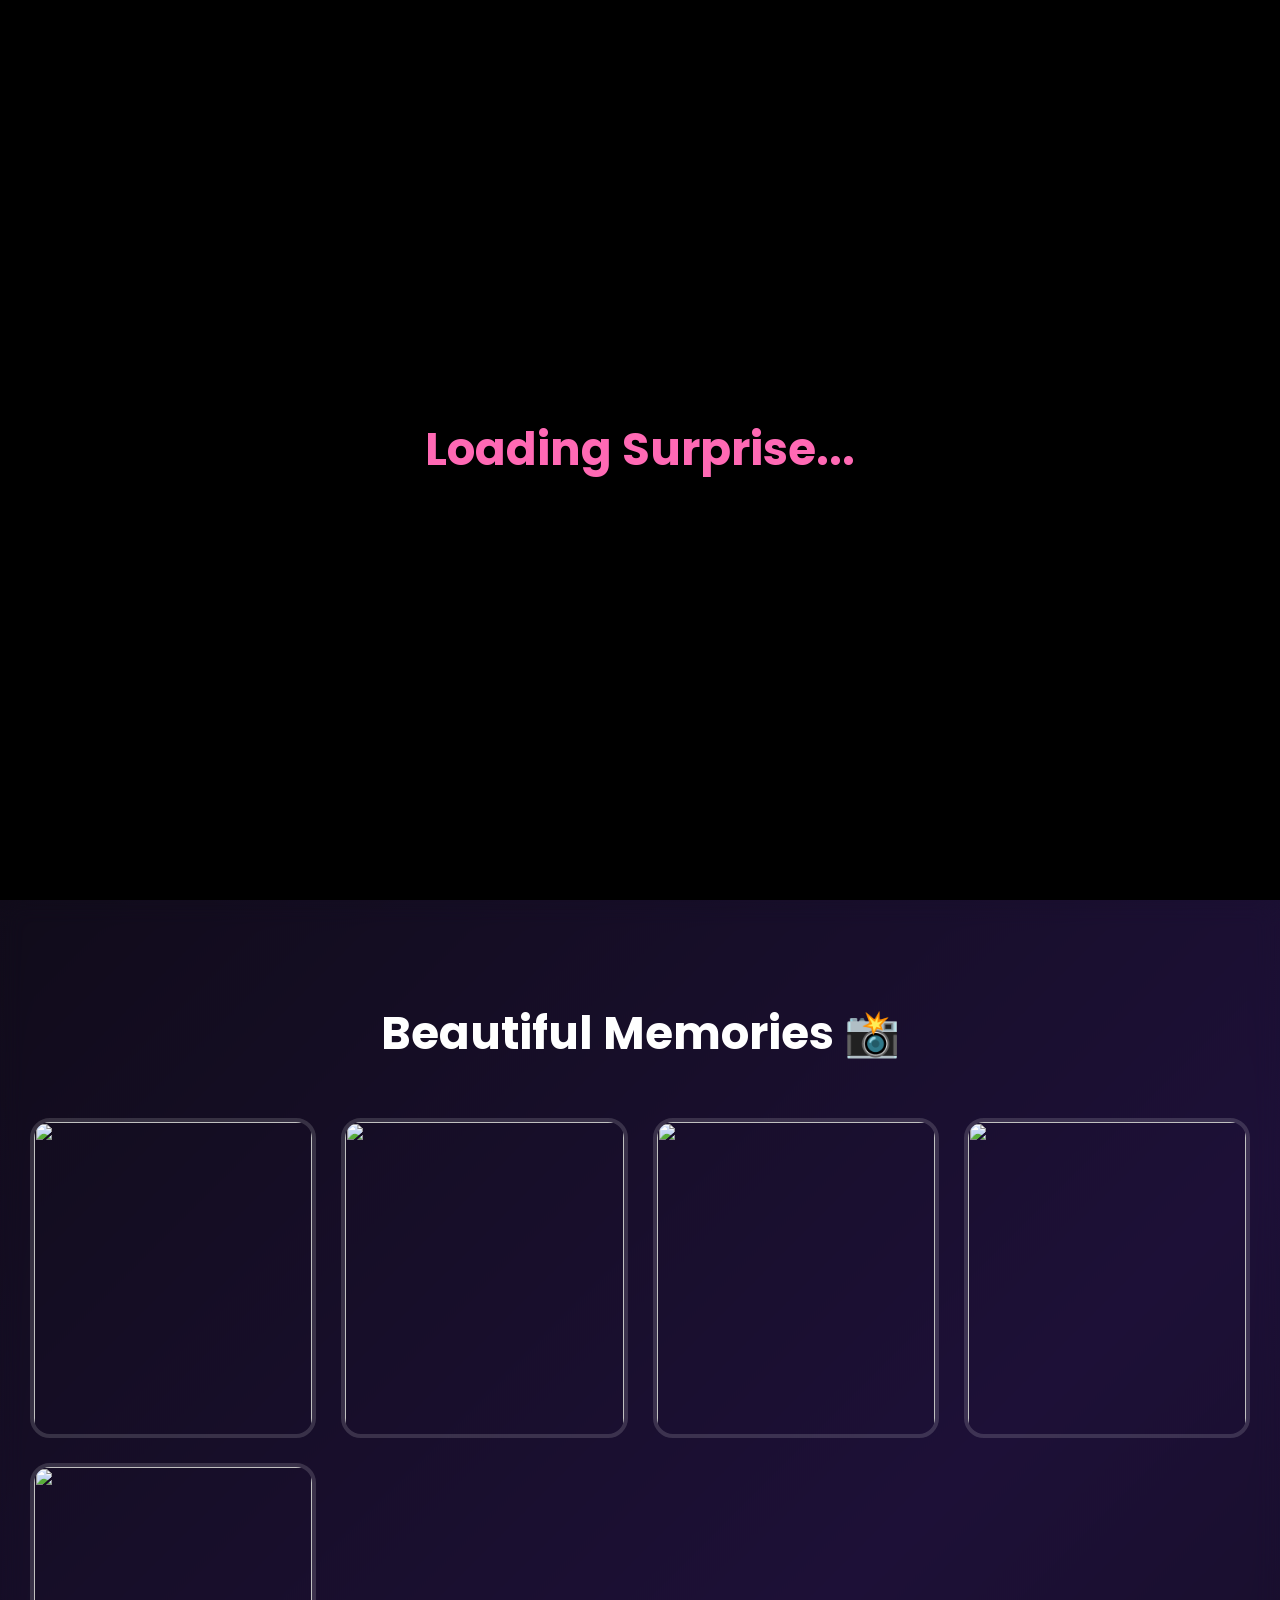
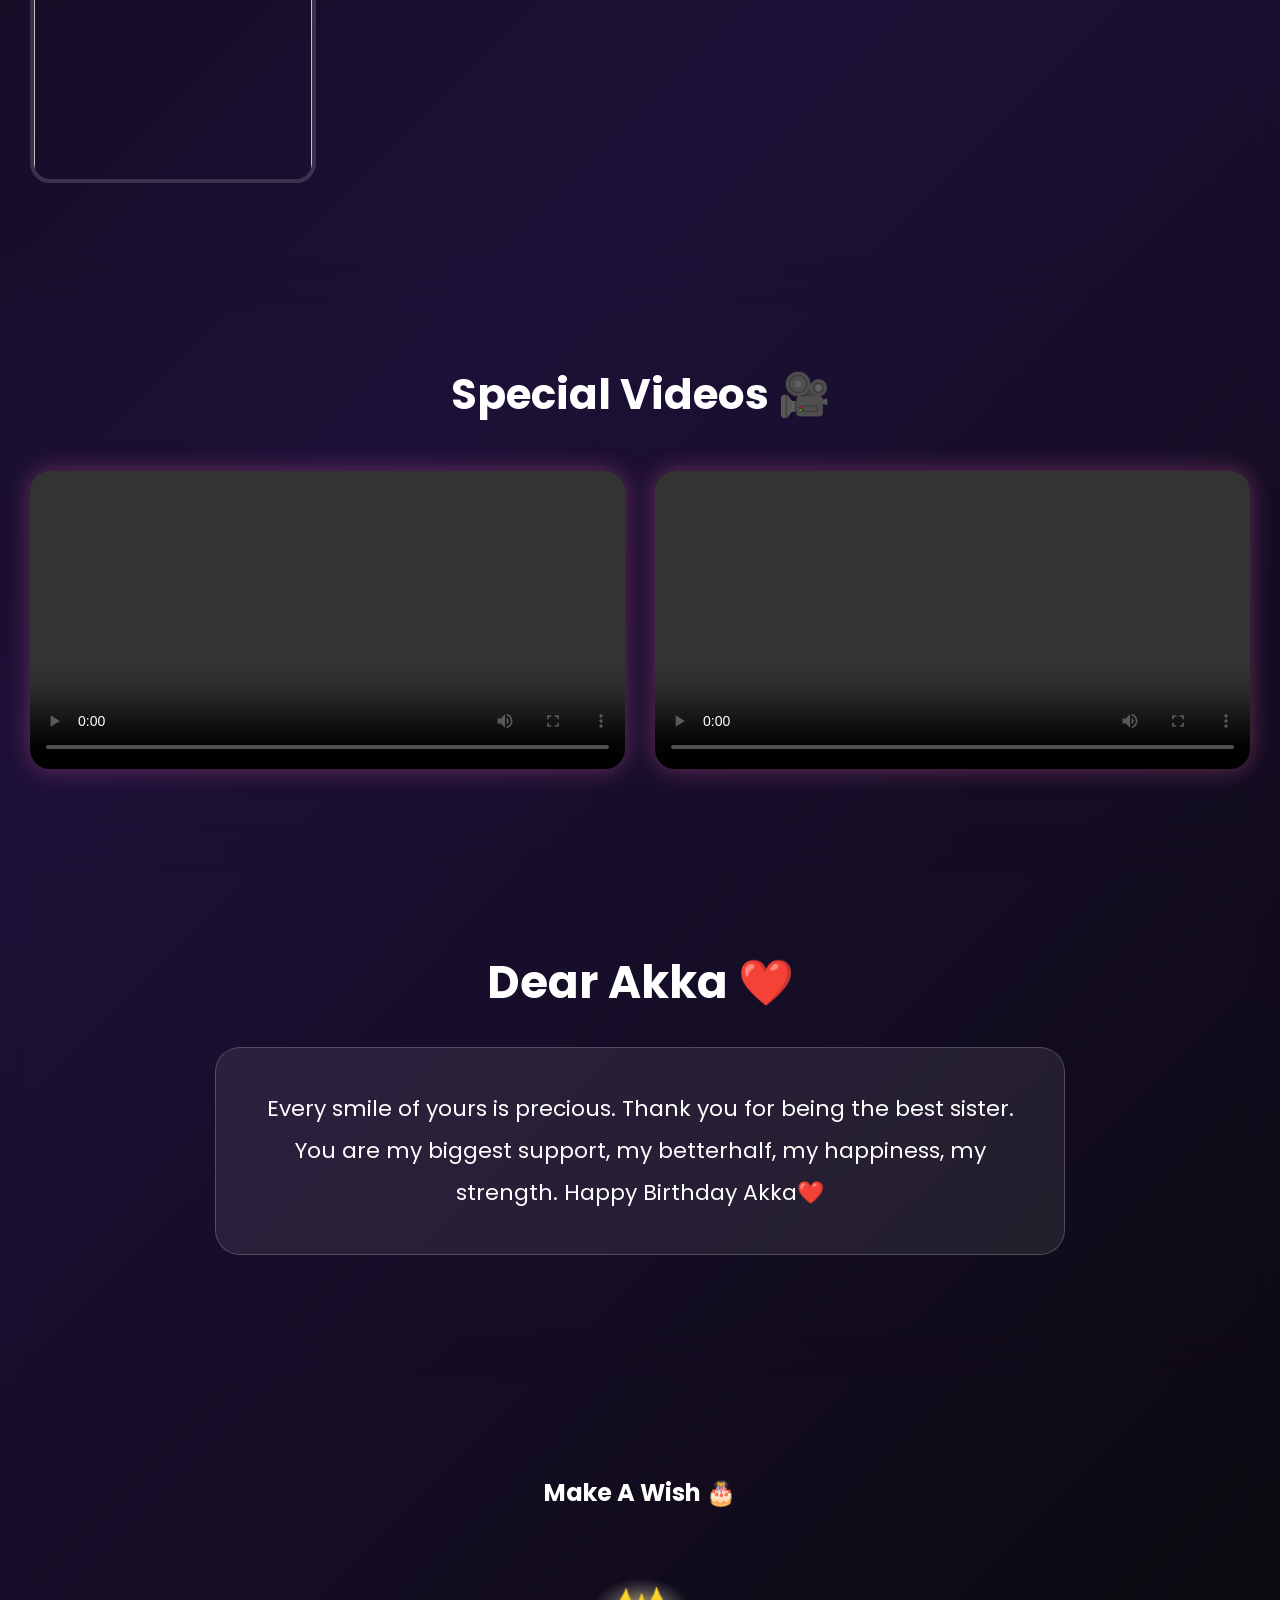
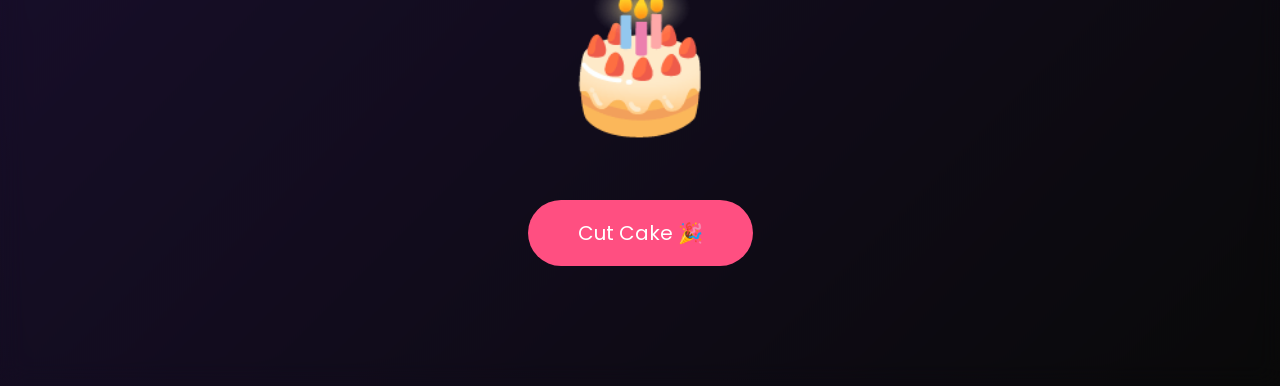
==== index.html @ 8ff33018 "push commit push commit" ====
<!DOCTYPE html>
<html lang="en">

<head>

<meta charset="UTF-8">

<meta name="viewport"
content="width=device-width, initial-scale=1.0">

<title>Happy Birthday Akka ❤️</title>

<link rel="stylesheet" href="style.css">

<link href="https://fonts.googleapis.com/css2?family=Poppins:wght@300;400;600;700&display=swap" rel="stylesheet">

</head>

<body>

<!-- Loading -->

<div id="loader">

<h1>Loading Surprise...</h1>

</div>

<!-- Background Music -->

<!--
YOUR SONG HERE

music/song.mp3

-->

<audio id="music" loop>

<source src="music/AkkaSong.mp3" type="audio/mp3">

</audio>

<!-- Floating Hearts -->

<div id="hearts"></div>

<!-- Hero -->

<section class="hero">

<h3>🎉 Happy Birthday 🎉</h3>

<h1>AKKA ❤️</h1>

<p id="typing"></p>

<button id="playMusic">

Play Music 🎵

</button>

</section>

<!-- Gallery -->

<section class="gallery">

<h2>Beautiful Memories 📸</h2>

<div class="slider">

<!--

PUT YOUR IMAGES HERE

-->

<img src="images/1.jpg">

<img src="images/2.jpg">

<img src="images/3.jpg">

<img src="images/4.jpg">

<img src="images/5.jpg">

</div>

</section>

<!-- Videos -->

<section class="videos">

<h2>Special Videos 🎥</h2>

<div class="videoBox">

<!--

PUT VIDEOS HERE

-->

<video controls>

<source src="videos/1.mp4">

</video>

<video controls>

<source src="videos/2.mp4">

</video>

</div>

</section>

<!-- Letter -->

<section class="letter">

<h2>Dear Akka ❤️</h2>

<p>

Every smile of yours is precious.

Thank you for being the best sister.

You are my biggest support,

my betterhalf,

my happiness,

my strength.

Happy Birthday Akka❤️

</p>

</section>

<!-- Cake -->

<section class="cakeSection">

<h2>Make A Wish 🎂</h2>

<div class="cake">

🎂

</div>

<button id="cakeBtn">

Cut Cake 🎉

</button>

</section>

<!-- Fireworks -->

<canvas id="fireworks"></canvas>

<script src="script.js"></script>

</body>

</html>
---- style.css ----
/* ===========================
   GOOGLE FONT
=========================== */

*{
    margin:0;
    padding:0;
    box-sizing:border-box;
    font-family:'Poppins',sans-serif;
}

html{
    scroll-behavior:smooth;
}

body{
    background:linear-gradient(135deg,#090909,#1d1037,#090909);
    color:white;
    overflow-x:hidden;
}

/* ===========================
   LOADER
=========================== */

#loader{
    position:fixed;
    inset:0;
    background:#000;
    display:flex;
    justify-content:center;
    align-items:center;
    z-index:9999;
}

#loader h1{
    font-size:45px;
    animation:pulse 1.2s infinite;
    color:#ff69b4;
}

@keyframes pulse{
    0%{transform:scale(1);}
    50%{transform:scale(1.15);}
    100%{transform:scale(1);}
}

/* ===========================
   HERO
=========================== */

.hero{
    min-height:100vh;
    display:flex;
    justify-content:center;
    align-items:center;
    flex-direction:column;
    text-align:center;
    padding:30px;
    background:linear-gradient(rgba(0,0,0,.45),rgba(0,0,0,.45)),
    url("images/bg.jpg") center/cover no-repeat;
}

/* 🔥 Hero Background
   images/bg.jpg
   <-- உன் favorite photo வைங்க
*/

.hero h3{
    font-size:30px;
    color:#ffd700;
}

.hero h1{
    font-size:75px;
    margin-top:15px;
    color:#ff69b4;
    text-shadow:0 0 25px hotpink;
}

#typing{
    margin-top:25px;
    font-size:24px;
    max-width:800px;
    line-height:40px;
}

#playMusic{
    margin-top:40px;
    padding:15px 45px;
    border:none;
    border-radius:40px;
    cursor:pointer;
    background:#ff4f81;
    color:white;
    font-size:20px;
    transition:.4s;
}

#playMusic:hover{
    transform:scale(1.08);
    box-shadow:0 0 25px hotpink;
}

/* ===========================
   GALLERY
=========================== */

.gallery{
    padding:100px 30px;
}

.gallery h2{
    text-align:center;
    margin-bottom:50px;
    font-size:45px;
}

.slider{
    display:grid;
    grid-template-columns:repeat(auto-fit,minmax(260px,1fr));
    gap:25px;
}

.slider img{
    width:100%;
    height:320px;
    object-fit:cover;
    border-radius:20px;
    transition:.4s;
    border:4px solid rgba(255,255,255,.15);
}

.slider img:hover{
    transform:scale(1.05);
    box-shadow:0 0 35px hotpink;
}

/* ===========================
   VIDEOS
=========================== */

.videos{
    padding:80px 30px;
}

.videos h2{
    text-align:center;
    margin-bottom:45px;
    font-size:42px;
}

.videoBox{
    display:grid;
    grid-template-columns:repeat(auto-fit,minmax(320px,1fr));
    gap:30px;
}

.videoBox video{
    width:100%;
    border-radius:20px;
    box-shadow:0 0 25px rgba(255,105,180,.35);
}

/* ===========================
   LETTER
=========================== */

.letter{
    padding:100px 20px;
    display:flex;
    flex-direction:column;
    align-items:center;
}

.letter h2{
    font-size:45px;
    margin-bottom:30px;
}

.letter p{
    max-width:850px;
    text-align:center;
    font-size:22px;
    line-height:42px;

    background:rgba(255,255,255,.08);

    backdrop-filter:blur(14px);

    padding:40px;

    border-radius:25px;

    border:1px solid rgba(255,255,255,.2);
}

/* ===========================
   CAKE
=========================== */

.cakeSection{
    padding:120px 20px;
    text-align:center;
}

.cake{
    font-size:140px;
    margin:40px 0;
    transition:.5s;
}

#cakeBtn{
    padding:18px 50px;
    border:none;
    border-radius:50px;
    background:#ff4f81;
    color:white;
    font-size:20px;
    cursor:pointer;
    transition:.4s;
}

#cakeBtn:hover{
    transform:scale(1.1);
}

/* ===========================
   HEARTS
=========================== */

.heart{

    position:fixed;

    bottom:-30px;

    color:#ff5fa2;

    animation:floatUp linear forwards;

    opacity:.8;

    pointer-events:none;

}

@keyframes floatUp{

    from{

        transform:translateY(0);

        opacity:1;

    }

    to{

        transform:translateY(-120vh);

        opacity:0;

    }

}

/* ===========================
   GLASS EFFECT
=========================== */

.gallery,
.videos,
.letter,
.cakeSection{

    backdrop-filter:blur(12px);

}

/* ===========================
   SCROLLBAR
=========================== */

::-webkit-scrollbar{

    width:10px;

}

::-webkit-scrollbar-thumb{

    background:#ff69b4;

    border-radius:20px;

}

/* ===========================
   FIREWORK CANVAS
=========================== */

#fireworks{

    position:fixed;

    inset:0;

    pointer-events:none;

}

/* ===========================
   MOBILE
=========================== */

@media(max-width:768px){

.hero h1{

font-size:46px;

}

.hero h3{

font-size:24px;

}

#typing{

font-size:18px;

line-height:34px;

}

.gallery h2,
.videos h2,
.letter h2{

font-size:34px;

}

.letter p{

font-size:18px;

line-height:34px;

padding:25px;

}

.cake{

font-size:100px;

}

}
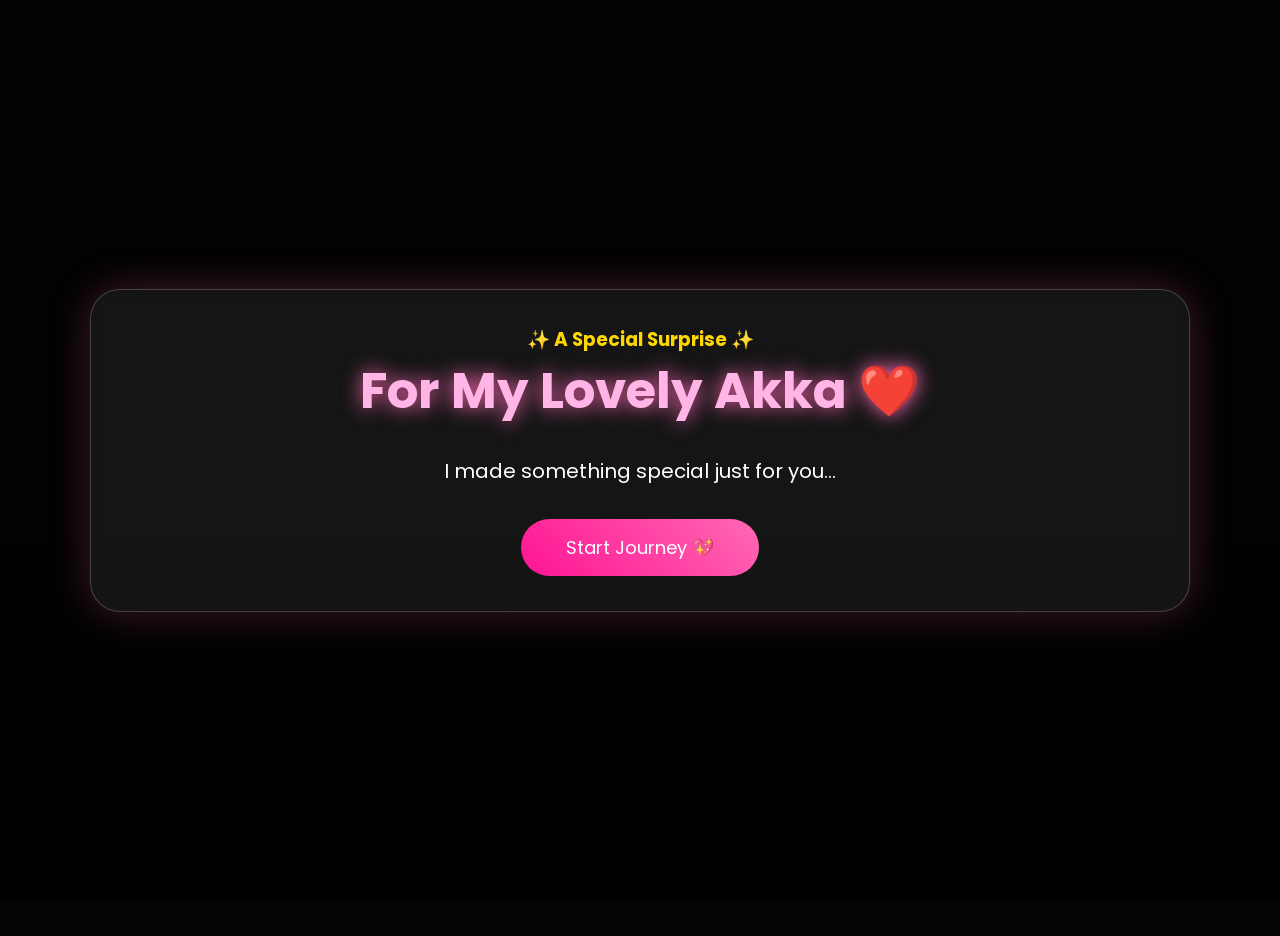
==== commit 1ef4f417: "Push a latest changes Push a latest changes" ====
--- a/index.html
+++ b/index.html
@@ -5,78 +5,141 @@
 
 <meta charset="UTF-8">
 
-<meta name="viewport"
-content="width=device-width, initial-scale=1.0">
-
-<title>Happy Birthday Akka ❤️</title>
-
-<link rel="stylesheet" href="style.css">
+<meta name="viewport" content="width=device-width, initial-scale=1.0">
+
+<title>Akka Birthday Surprise ❤️</title>
+
+<link rel="stylesheet" href="style1.css">
 
 <link href="https://fonts.googleapis.com/css2?family=Poppins:wght@300;400;600;700&display=swap" rel="stylesheet">
 
 </head>
 
+
 <body>
 
-<!-- Loading -->
-
-<div id="loader">
-
-<h1>Loading Surprise...</h1>
-
-</div>
-
-<!-- Background Music -->
+
+<!-- MUSIC -->
+
+<audio id="music" loop>
+
+<source src="music/AkkaSong.mp3" type="audio/mp3">
+
+</audio>
+
+
+
+
+<!-- =====================
+INTRO SCREEN
+===================== -->
+
+<section class="screen active" id="intro">
+
+<div class="content">
+
+<h3>
+✨ A Special Surprise ✨
+</h3>
+
+
+<h1>
+For My Lovely Akka ❤️
+</h1>
+
+
+<p>
+I made something special just for you...
+</p>
+
+
+<button onclick="nextScreen('welcome')">
+
+Start Journey 💖
+
+</button>
+
+
+</div>
+
+</section>
+
+
+
+
+
+
+<!-- =====================
+WELCOME SCREEN
+===================== -->
+
+
+<section class="screen" id="welcome">
+
+<div class="content">
+
+
+<h1>
+Welcome Akka ❤️
+</h1>
+
+
+<p>
+
+Today is your special day.
+
+A small surprise filled with
+love, memories and happiness.
+
+</p>
+
+
+<button onclick="nextScreen('memories')">
+
+Next Surprise ✨
+
+</button>
+
+
+</div>
+
+</section>
+
+
+
+
+
+
+
+
+<!-- =====================
+MEMORIES SCREEN
+===================== -->
+
+
+<section class="screen" id="memories">
+
+
+<div class="content">
+
+
+<h1>
+Our Beautiful Memories 📸
+</h1>
+
+
+<div class="gallery">
+
 
 <!--
-YOUR SONG HERE
-
-music/song.mp3
+ADD YOUR PHOTOS HERE
+
+images/1.jpg
+images/2.jpg
+images/3.jpg
 
 -->
 
-<audio id="music" loop>
-
-<source src="music/AkkaSong.mp3" type="audio/mp3">
-
-</audio>
-
-<!-- Floating Hearts -->
-
-<div id="hearts"></div>
-
-<!-- Hero -->
-
-<section class="hero">
-
-<h3>🎉 Happy Birthday 🎉</h3>
-
-<h1>AKKA ❤️</h1>
-
-<p id="typing"></p>
-
-<button id="playMusic">
-
-Play Music 🎵
-
-</button>
-
-</section>
-
-<!-- Gallery -->
-
-<section class="gallery">
-
-<h2>Beautiful Memories 📸</h2>
-
-<div class="slider">
-
-<!--
-
-PUT YOUR IMAGES HERE
-
--->
-
 <img src="images/1.jpg">
 
 <img src="images/2.jpg">
@@ -85,93 +148,449 @@
 
 <img src="images/4.jpg">
 
-<img src="images/5.jpg">
-
-</div>
-
-</section>
-
-<!-- Videos -->
-
-<section class="videos">
-
-<h2>Special Videos 🎥</h2>
-
-<div class="videoBox">
-
-<!--
-
-PUT VIDEOS HERE
-
--->
-
-<video controls>
-
-<source src="videos/1.mp4">
-
-</video>
-
-<video controls>
-
-<source src="videos/2.mp4">
-
-</video>
-
-</div>
-
-</section>
-
-<!-- Letter -->
-
-<section class="letter">
-
-<h2>Dear Akka ❤️</h2>
-
-<p>
-
-Every smile of yours is precious.
-
-Thank you for being the best sister.
+
+</div>
+
+
+<button onclick="nextScreen('reasons')">
+
+Next Surprise 🌟
+
+</button>
+
+
+</div>
+
+
+</section>
+
+
+
+
+
+
+
+
+<!-- =====================
+SPECIAL REASONS SCREEN
+===================== -->
+
+
+<section class="screen" id="reasons">
+
+
+<div class="content">
+
+
+<h1>
+Why My Akka Is Special 🌟
+</h1>
+
+
+
+<div class="reasonBox">
+
+
+<div class="reasonCard">
+
+<h2>01 💖</h2>
+
+<h3>
+My Biggest Support
+</h3>
+
+<p>
+You always support me and stand by my side.
+You are my strongest person.
+</p>
+
+</div>
+
+
+
+
+
+<div class="reasonCard">
+
+<h2>02 🌸</h2>
+
+<h3>
+You Are Always My Better Half
+</h3>
+
+<p>
+You complete my happiness and make every moment special.
+You are the person I can always count on.
+</p>
+
+</div>
+
+
+
+
+
+<div class="reasonCard">
+
+<h2>03 ⭐</h2>
+
+<h3>
+My Inspiration
+</h3>
+
+<p>
+You always motivate me to become a better person
+and encourage me to achieve my dreams.
+</p>
+
+</div>
+
+
+
+
+
+<div class="reasonCard">
+
+<h2>04 🦋</h2>
+
+<h3>
+My Happiness
+</h3>
+
+<p>
+Your smile brings happiness and positivity
+to everyone around you.
+</p>
+
+</div>
+
+
+
+
+
+<div class="reasonCard">
+
+<h2>05 ✨</h2>
+
+<h3>
+My Guide
+</h3>
+
+<p>
+You always show me the right path
+and guide me whenever I need you.
+</p>
+
+</div>
+
+
+
+
+
+<div class="reasonCard">
+
+<h2>06 🌹</h2>
+
+<h3>
+My Protector
+</h3>
+
+<p>
+You always care for me and protect me
+like no one else.
+</p>
+
+</div>
+
+
+
+
+
+<div class="reasonCard">
+
+<h2>07 💫</h2>
+
+<h3>
+My Motivation
+</h3>
+
+<p>
+You inspire me to improve myself
+and keep moving forward.
+</p>
+
+</div>
+
+
+
+
+
+<div class="reasonCard">
+
+<h2>08 ❤️</h2>
+
+<h3>
+My Forever Support
+</h3>
+
+<p>
+No matter what happens,
+you will always be there for me.
+</p>
+
+</div>
+
+
+
+
+
+<div class="reasonCard">
+
+<h2>09 🌈</h2>
+
+<h3>
+Family's Happiness
+</h3>
+
+<p>
+Your presence fills our home
+with love and happiness.
+</p>
+
+</div>
+
+
+
+
+
+<div class="reasonCard">
+
+<h2>10 👑</h2>
+
+<h3>
+The Best Akka
+</h3>
+
+<p>
+Having an Akka like you is the biggest blessing
+and I am always lucky to have you.
+</p>
+
+</div>
+
+
+
+</div>
+
+
+
+<button onclick="nextScreen('letter')">
+
+Next Surprise 💌
+
+</button>
+
+
+</div>
+
+
+</section>
+
+
+
+
+
+
+
+
+<!-- =====================
+LETTER SCREEN
+===================== -->
+
+
+<section class="screen" id="letter">
+
+
+<div class="content">
+
+
+<h1>
+Dear Akka ❤️
+</h1>
+
+
+<p id="letterText">
+
+Every smile of yours makes our family happier.
+
+Thank you for always caring,
+supporting and being the best sister.
+
+You are my forever special person.
+
+Happy Birthday Akka ❤️
+
+</p>
+
+
+
+<button onclick="nextScreen('gift')">
+
+Open Gift 🎁
+
+</button>
+
+
+</div>
+
+
+</section>
+
+
+
+
+
+
+
+
+<!-- =====================
+GIFT SCREEN
+===================== -->
+
+
+<section class="screen" id="gift">
+
+
+<div class="content">
+
+
+<h1>
+A Small Gift For You 🎁
+</h1>
+
+
+<div class="giftBox" onclick="openGift()">
+
+🎁
+
+</div>
+
+
+<p id="giftMessage"></p>
+
+
+
+<button onclick="nextScreen('cake')">
+
+Next Surprise 🎂
+
+</button>
+
+
+</div>
+
+
+</section>
+
+
+
+
+
+
+
+
+<!-- =====================
+CAKE SCREEN
+===================== -->
+
+
+<section class="screen" id="cake">
+
+
+<div class="content">
+
+
+<h1>
+Make A Wish 🎂
+</h1>
+
+
+<div class="cake">
+
+🎂
+
+</div>
+
+
+
+<button onclick="celebrate()">
+
+Cut The Cake 🎉
+
+</button>
+
+
+<button onclick="nextScreen('final')">
+
+Final Surprise ✨
+
+</button>
+
+
+
+</div>
+
+
+</section>
+
+
+
+
+
+
+
+
+<!-- =====================
+FINAL SCREEN
+===================== -->
+
+
+<section class="screen" id="final">
+
+
+<div class="content">
+
+
+<h1>
+
+Happy Birthday My Lovely Akka ❤️
+
+</h1>
+
+
+<p>
 
 You are my biggest support,
-
-my betterhalf,
-
-my happiness,
-
-my strength.
-
-Happy Birthday Akka❤️
-
-</p>
-
-</section>
-
-<!-- Cake -->
-
-<section class="cakeSection">
-
-<h2>Make A Wish 🎂</h2>
-
-<div class="cake">
-
-🎂
-
-</div>
-
-<button id="cakeBtn">
-
-Cut Cake 🎉
-
-</button>
-
-</section>
-
-<!-- Fireworks -->
+my happiness and my forever inspiration.
+<br>
+
+❤️ Love You Forever ❤️ Miss you lots❤️....
+
+</p>
+
+
+</div>
+
+
+</section>
+
+
+
 
 <canvas id="fireworks"></canvas>
 
-<script src="script.js"></script>
+
+<script src="script1.js"></script>
+
 
 </body>
 
--- a/style1.css
+++ b/style1.css
@@ -0,0 +1,744 @@
+/* =================================
+   BASIC SETTINGS
+================================= */
+
+*{
+    margin:0;
+    padding:0;
+    box-sizing:border-box;
+    font-family:'Poppins',sans-serif;
+}
+
+
+body{
+
+    background:#050505;
+
+    color:white;
+
+    overflow:hidden;
+
+}
+
+
+
+/* =================================
+   SCREEN SYSTEM
+================================= */
+
+
+.screen{
+
+    width:100%;
+
+    height:100vh;
+
+    position:absolute;
+
+    top:0;
+
+    left:0;
+
+    display:flex;
+
+    justify-content:center;
+
+    align-items:center;
+
+    text-align:center;
+
+    opacity:0;
+
+    visibility:hidden;
+
+    transform:scale(1.08);
+
+    transition:1s ease;
+
+    overflow-y:auto;
+
+}
+
+
+
+.screen.active{
+
+    opacity:1;
+
+    visibility:visible;
+
+    transform:scale(1);
+
+}
+
+
+
+
+/* =================================
+   BACKGROUNDS
+================================= */
+
+
+#intro{
+
+background:
+
+linear-gradient(
+rgba(0,0,0,.55),
+rgba(0,0,0,.8)
+),
+
+url("images/bg.jpg");
+
+background-size:cover;
+
+background-position:center;
+
+}
+
+
+
+#welcome{
+
+background:
+
+radial-gradient(circle,#50145c,#050505);
+
+}
+
+
+
+#memories{
+
+background:
+
+linear-gradient(135deg,#160020,#050505);
+
+}
+
+
+
+#reasons{
+
+background:
+
+linear-gradient(135deg,#001b35,#050505);
+
+}
+
+
+
+#letter{
+
+background:
+
+linear-gradient(135deg,#35002f,#050505);
+
+}
+
+
+
+#gift{
+
+background:
+
+linear-gradient(135deg,#402500,#050505);
+
+}
+
+
+
+#cake{
+
+background:
+
+linear-gradient(135deg,#40001c,#050505);
+
+}
+
+
+
+#final{
+
+background:
+
+radial-gradient(circle,#ff1493,#050505);
+
+}
+
+
+
+
+
+/* =================================
+   MAIN CONTENT
+================================= */
+
+
+.content{
+
+width:90%;
+
+max-width:1100px;
+
+padding:35px;
+
+background:
+
+rgba(255,255,255,.08);
+
+border-radius:30px;
+
+backdrop-filter:blur(15px);
+
+border:
+
+1px solid rgba(255,255,255,.2);
+
+box-shadow:
+
+0 0 40px rgba(255,105,180,.25);
+
+}
+
+
+
+h1{
+
+font-size:50px;
+
+color:#ffb6e6;
+
+text-shadow:
+
+0 0 20px hotpink;
+
+margin-bottom:25px;
+
+}
+
+
+
+h3{
+
+color:#ffd700;
+
+}
+
+
+
+p{
+
+font-size:20px;
+
+line-height:35px;
+
+}
+
+
+
+
+
+/* =================================
+   BUTTON
+================================= */
+
+
+button{
+
+margin-top:30px;
+
+padding:15px 45px;
+
+border:none;
+
+border-radius:50px;
+
+background:
+
+linear-gradient(45deg,#ff1493,#ff69b4);
+
+color:white;
+
+font-size:18px;
+
+cursor:pointer;
+
+transition:.4s;
+
+}
+
+
+
+button:hover{
+
+transform:scale(1.1);
+
+box-shadow:0 0 30px hotpink;
+
+}
+
+
+
+
+
+/* =================================
+   IMAGE GALLERY
+================================= */
+
+
+.gallery{
+
+display:flex;
+
+justify-content:center;
+
+gap:20px;
+
+flex-wrap:wrap;
+
+}
+
+
+
+.gallery img{
+
+width:200px;
+
+height:250px;
+
+object-fit:cover;
+
+border-radius:20px;
+
+border:3px solid pink;
+
+transition:.5s;
+
+}
+
+
+
+.gallery img:hover{
+
+transform:scale(1.1) rotate(3deg);
+
+box-shadow:0 0 30px pink;
+
+}
+
+
+
+
+
+/* =================================
+   SPECIAL REASONS SECTION
+================================= */
+
+
+.reasonBox{
+
+display:grid;
+
+grid-template-columns:
+
+repeat(2,1fr);
+
+gap:20px;
+
+max-height:55vh;
+
+overflow-y:auto;
+
+padding:10px;
+
+}
+
+
+
+.reasonCard{
+
+
+background:
+
+rgba(255,255,255,.1);
+
+
+border-radius:25px;
+
+
+padding:25px;
+
+
+border:
+
+1px solid rgba(255,255,255,.25);
+
+
+backdrop-filter:blur(12px);
+
+
+transition:.5s;
+
+
+cursor:pointer;
+
+
+animation:
+
+cardShow .8s ease;
+
+
+}
+
+
+
+
+.reasonCard:hover{
+
+
+transform:
+
+translateY(-10px)
+
+scale(1.03);
+
+
+background:
+
+rgba(255,105,180,.2);
+
+
+box-shadow:
+
+0 0 30px pink;
+
+
+}
+
+
+
+.reasonCard h2{
+
+font-size:35px;
+
+color:#ffd700;
+
+}
+
+
+
+.reasonCard h3{
+
+font-size:24px;
+
+margin:10px;
+
+}
+
+
+
+.reasonCard p{
+
+font-size:16px;
+
+line-height:28px;
+
+}
+
+
+
+@keyframes cardShow{
+
+
+from{
+
+opacity:0;
+
+transform:translateY(50px);
+
+}
+
+
+to{
+
+opacity:1;
+
+transform:translateY(0);
+
+}
+
+
+}
+
+
+
+
+
+/* =================================
+   LETTER
+================================= */
+
+
+#letterText{
+
+background:
+
+rgba(255,255,255,.1);
+
+padding:30px;
+
+border-radius:25px;
+
+}
+
+
+
+
+
+/* =================================
+   GIFT
+================================= */
+
+
+.giftBox{
+
+font-size:120px;
+
+margin:30px;
+
+cursor:pointer;
+
+animation:
+
+shake 2s infinite;
+
+}
+
+
+
+.giftBox.open{
+
+transform:scale(1.5);
+
+animation:none;
+
+}
+
+
+
+@keyframes shake{
+
+
+0%,100%{
+
+transform:rotate(0);
+
+}
+
+
+25%{
+
+transform:rotate(10deg);
+
+}
+
+
+75%{
+
+transform:rotate(-10deg);
+
+}
+
+
+}
+
+
+
+
+/* =================================
+   CAKE
+================================= */
+
+
+.cake{
+
+font-size:140px;
+
+margin:30px;
+
+animation:bounce 2s infinite;
+
+}
+
+
+
+@keyframes bounce{
+
+
+50%{
+
+transform:translateY(-20px);
+
+}
+
+
+}
+
+
+
+
+
+/* =================================
+   FINAL
+================================= */
+
+
+#final h1{
+
+font-size:60px;
+
+color:white;
+
+}
+
+
+
+#final p{
+
+font-size:25px;
+
+}
+
+
+
+
+
+/* =================================
+   FIREWORKS
+================================= */
+
+
+#fireworks{
+
+position:fixed;
+
+top:0;
+
+left:0;
+
+pointer-events:none;
+
+z-index:20;
+
+}
+
+
+
+
+
+/* =================================
+   MOBILE DESIGN
+================================= */
+
+
+@media(max-width:768px){
+
+
+.content{
+
+padding:25px;
+
+}
+
+
+h1{
+
+font-size:34px;
+
+}
+
+
+
+p{
+
+font-size:16px;
+
+line-height:28px;
+
+}
+
+
+
+.gallery img{
+
+width:120px;
+
+height:150px;
+
+}
+
+
+
+
+.reasonBox{
+
+grid-template-columns:1fr;
+
+max-height:50vh;
+
+}
+
+
+
+.reasonCard{
+
+padding:18px;
+
+}
+
+
+
+.reasonCard h2{
+
+font-size:28px;
+
+}
+
+
+
+.reasonCard h3{
+
+font-size:20px;
+
+}
+
+
+
+.giftBox{
+
+font-size:90px;
+
+}
+
+
+
+.cake{
+
+font-size:100px;
+
+}
+
+
+
+button{
+
+font-size:15px;
+
+padding:12px 30px;
+
+}
+
+
+
+}
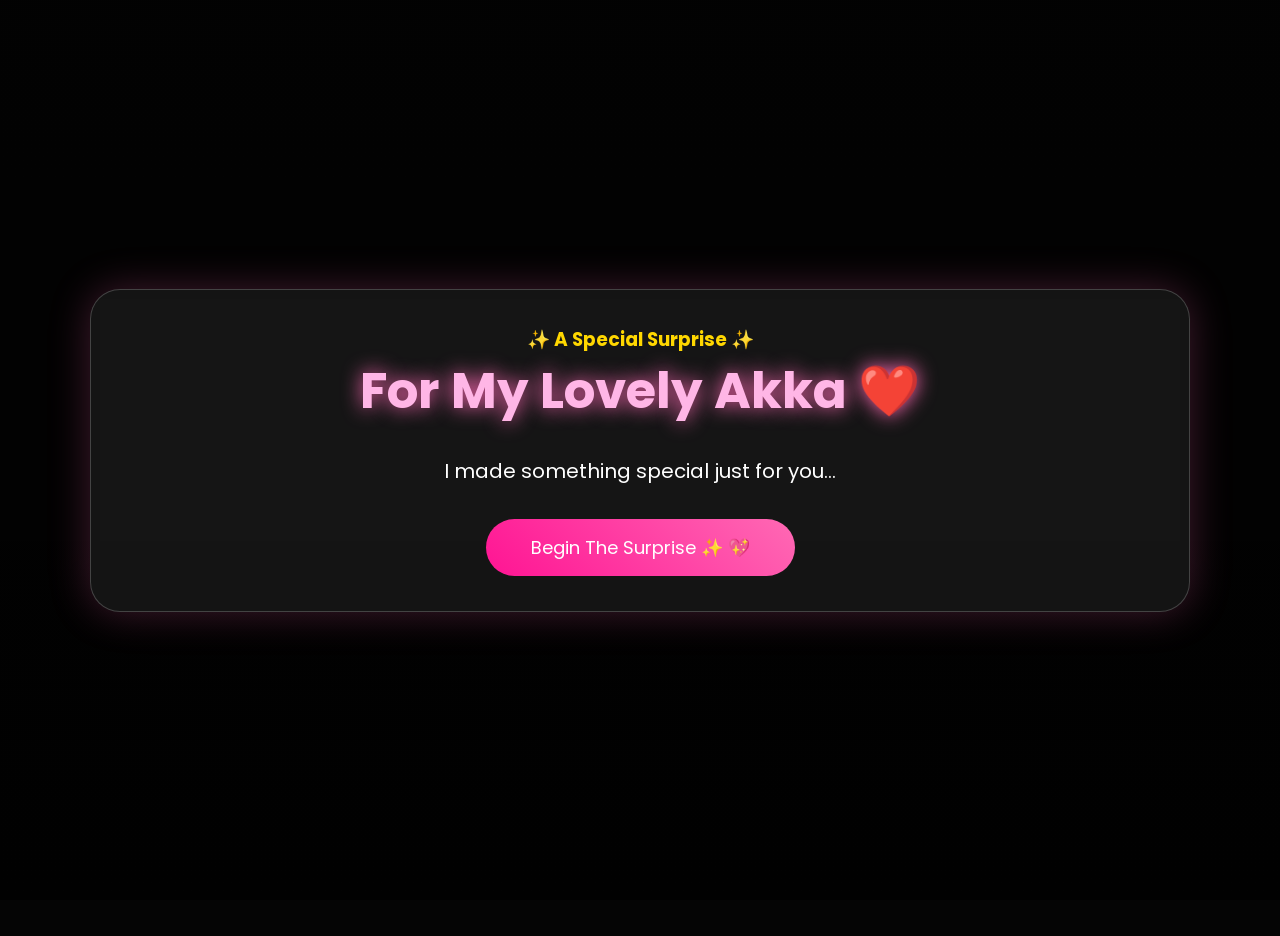
==== commit 77ed9e1a: "add music add music" ====
--- a/index.html
+++ b/index.html
@@ -21,9 +21,9 @@
 
 <!-- MUSIC -->
 
-<audio id="music" loop>
-
-<source src="music/AkkaSong.mp3" type="audio/mp3">
+<audio id="music">
+
+<!-- <source src="music/AkkaSong.mp3" type="audio/mp3"> -->
 
 </audio>
 
@@ -55,7 +55,7 @@
 
 <button onclick="nextScreen('welcome')">
 
-Start Journey 💖
+Begin The Surprise ✨ 💖
 
 </button>
 
@@ -96,7 +96,7 @@
 
 <button onclick="nextScreen('memories')">
 
-Next Surprise ✨
+Explore Our Memories 📸
 
 </button>
 
@@ -154,7 +154,7 @@
 
 <button onclick="nextScreen('reasons')">
 
-Next Surprise 🌟
+Read Something Special ❤️
 
 </button>
 
@@ -385,7 +385,7 @@
 
 <button onclick="nextScreen('letter')">
 
-Next Surprise 💌
+Show Me More 💫
 
 </button>
 
@@ -435,7 +435,7 @@
 
 <button onclick="nextScreen('gift')">
 
-Open Gift 🎁
+Unlock Your Gift 🎁
 
 </button>
 
@@ -481,7 +481,7 @@
 
 <button onclick="nextScreen('cake')">
 
-Next Surprise 🎂
+One More Magic Moment ✨
 
 </button>
 
@@ -524,14 +524,14 @@
 
 <button onclick="celebrate()">
 
-Cut The Cake 🎉
+Make A Birthday Wish 🎂
 
 </button>
 
 
 <button onclick="nextScreen('final')">
 
-Final Surprise ✨
+Reveal The Final Magic 🌟
 
 </button>
 
